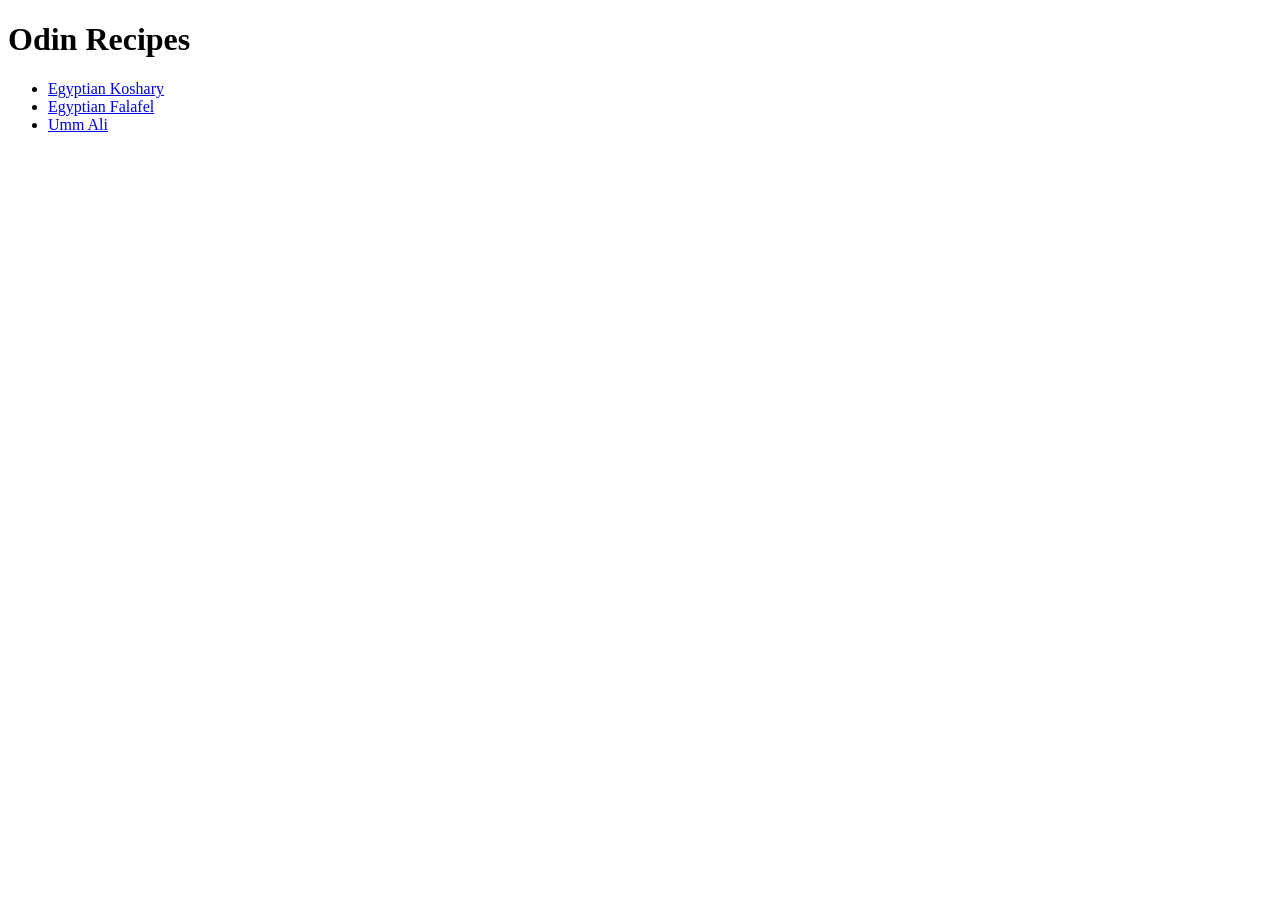
==== index.html @ 8eedbc1b "Add index page" ====
<!DOCTYPE html>
<html lang="en">
<head>
    <meta charset="UTF-8">
    <meta name="viewport" content="width=device-width, initial-scale=1.0">
    <title>Odin Recipes</title>
</head>
<body>
    <h1>Odin Recipes</h1>

    <ul>
        <li><a href="recipes/koshary.html">Egyptian Koshary</a></li>
        <li><a href="recipes/falafel.html">Egyptian Falafel</a></li>
        <li><a href="recipes/umm_ali.html">Umm Ali</a></li>
    </ul>
</body>
</html>
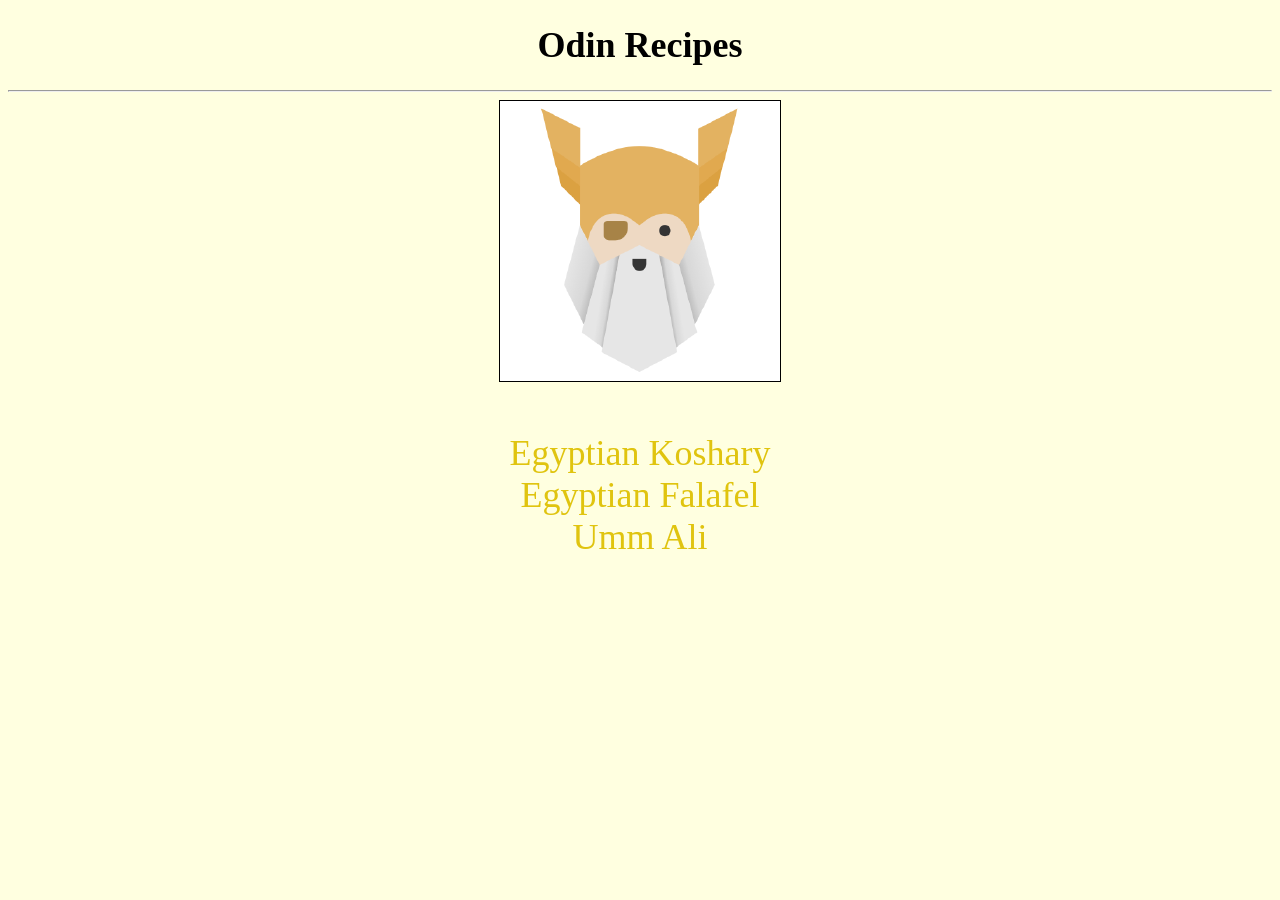
==== commit 075c7f94: "Design index page" ====
--- a/index.html
+++ b/index.html
@@ -4,14 +4,20 @@
     <meta charset="UTF-8">
     <meta name="viewport" content="width=device-width, initial-scale=1.0">
     <title>Odin Recipes</title>
+    <link rel="stylesheet" href="style.css">
+    <link rel="icon" href="odin.png">
 </head>
 <body>
     <h1>Odin Recipes</h1>
 
-    <ul>
-        <li><a href="recipes/koshary.html">Egyptian Koshary</a></li>
-        <li><a href="recipes/falafel.html">Egyptian Falafel</a></li>
-        <li><a href="recipes/umm_ali.html">Umm Ali</a></li>
-    </ul>
+    <hr>
+
+    <img src="odin.png" alt="A Picture Of The Odin Project">
+
+    <div>
+        <a href="recipes/koshary.html">Egyptian Koshary</a><br>
+        <a href="recipes/falafel.html">Egyptian Falafel</a><br>
+        <a href="recipes/umm_ali.html">Umm Ali</a>
+    </div>
 </body>
 </html>
--- a/style.css
+++ b/style.css
@@ -0,0 +1,26 @@
+body {
+    background-color: lightyellow;
+}
+
+h1 {
+    text-align: center;
+    font-size: 36px;
+}
+
+img {
+    display: block;
+    margin: auto;
+    border: 1px solid black;
+    margin-bottom: 50px;
+}
+
+a {
+    text-decoration: none;
+    font-size: 36px;
+    color: rgb(224, 196, 15);
+}
+
+div {
+    display: block;
+    text-align: center;
+}
